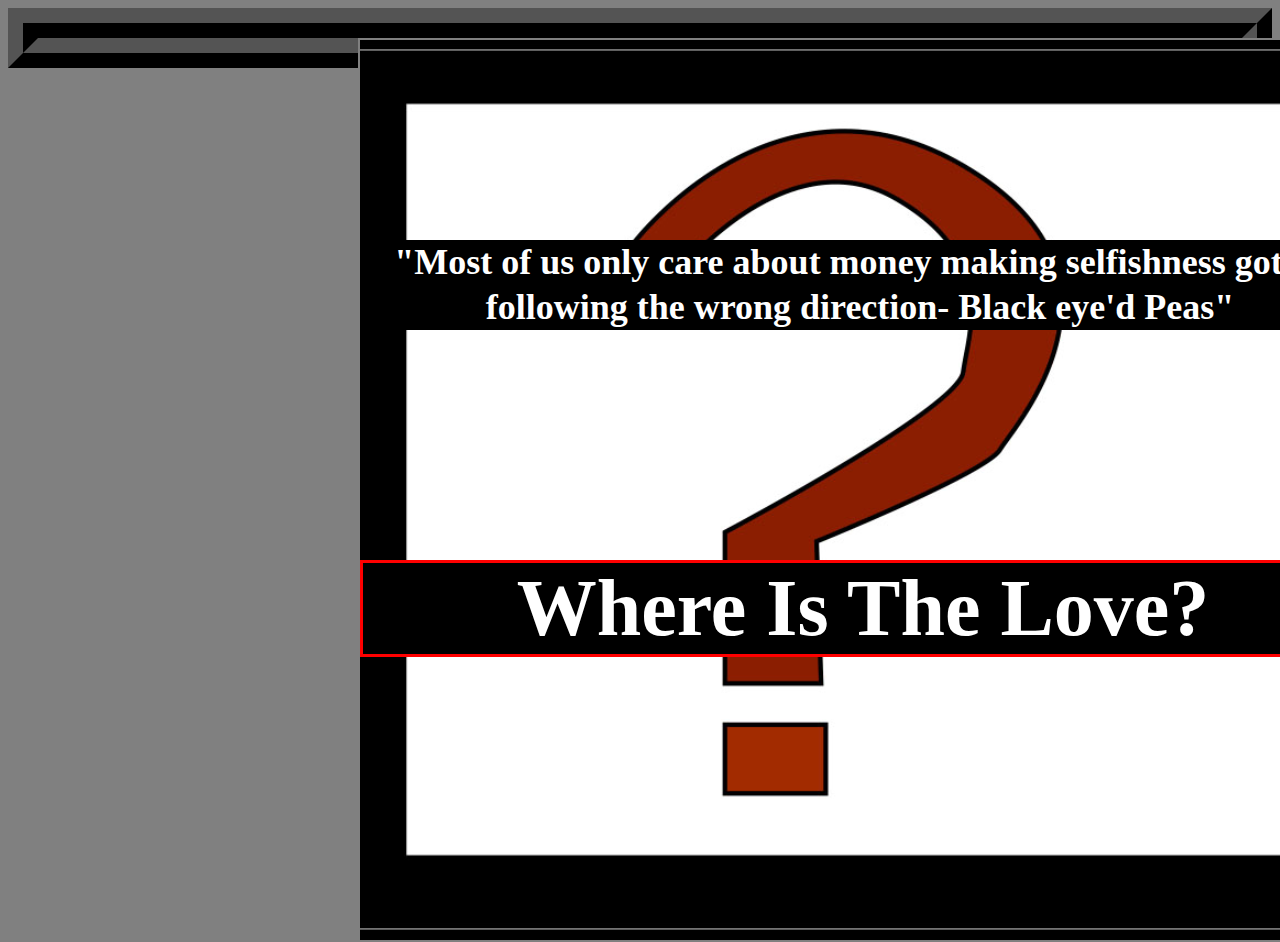
==== page2.html @ 3055f652 "animation" ====
<!doctype html>
<html class="no-js" lang="en" dir="ltr">
<main>
<body>
  <head>
    <meta charset="utf-8">
    <meta http-equiv="x-ua-compatible" content="ie=edge">
    <meta name="viewport" content="width=device-width, initial-scale=1.0">
    <title>animation</title>
    <link rel="stylesheet" href="css/foundation.css">
    <link rel="stylesheet" href="css/ani.css">
  </head>
  <style media="screen">

  h1, p, a{
    border: 3px solid red;
    margin-top: 30%;
  }

  /* start *//* headline sliding in */
  h2{
    background: black;
    color:white;
    text-align:center;
    font-family:verdana;
    font-size: 36px;
    line-height: 45px;
    transform:translate(0px,100px);
    transition: all .6s ease-in;
    margin-top: 10%;
  }
  #hi:hover>h2{
    transform:translate(0px,0px);
  }
  /* end of headline */



  /* Frame of the HTML */
  .hi{
    height:100%;
    background:orange;
    width:700;
    position:absolute;
    top:0;
    left:0;
    z-index:1;
    transition: opacity 2s;
  }
  #hi:hover>.mask {
    opacity: 0.3;
  }
  #hi{
    margin-left: 25%;
    position: absolute;
    border:2px solid gray;
    height: 900px;
    width: 1000px;
    overflow:hidden;
   transition: all 3s;
    background-image:url("imgs/question.jpg");
    background-size:100%;
    background-position:center;
  }
  #hi:hover {
    background-size:130%;
  }
  #hi:active {
    transform:rotate(1000deg);
  }
  /* Frame of the HTML */



  /* Click me button */
  a{
    top:190px;
    left:50%;
    position: absolute;
    display:block;
    width:120px;
    margin-left: -60px;
    background-color:black;
    color:white;
    text-decoration: none;
    text-align: center;
    font-size: 10px;
    line-height: 20px;
    font-family: verdana;
    transition: all 1.5s ease-out;
  }
  div:hover>a{
    opacity:1;
  }
  /* Click me button */


  /* paragraph starts */
  p{
    color:white;
    font-family: serif;
    font-style:oblique;
    font-size:0.7em;
    text-align: center;
    width: 70%;
    margin: 0px auto;
    transform: translate(0, 300px);
    transition: all .6s ease-in;
  }
  #hi:hover>p{
    transform:translate(0 ,0);
  }

  </style>
  <div id="hi">
  <div class="hello"></div>

      <h2>"Most of us only care about money making selfishness got us following the wrong direction- Black eye'd Peas"</h2>
      <h1>Where Is The Love?</h1>

    <script src="js/vendor/jquery.js"></script>
    <script src="js/vendor/what-input.js"></script>
    <script src="js/vendor/foundation.js"></script>
    <script src="js/app.js"></script>
  </div>
  </body>
</main>
</html>
---- css/ani.css ----
body{
  background-color: gray;
  border: 30px ridge black;
}
h1{
  color: white;
  background-color: black;
  border: ridge 30px black;
  position: absolute;
  font-size: 5.0em;
  text-align: center;
  width: 100%;
}
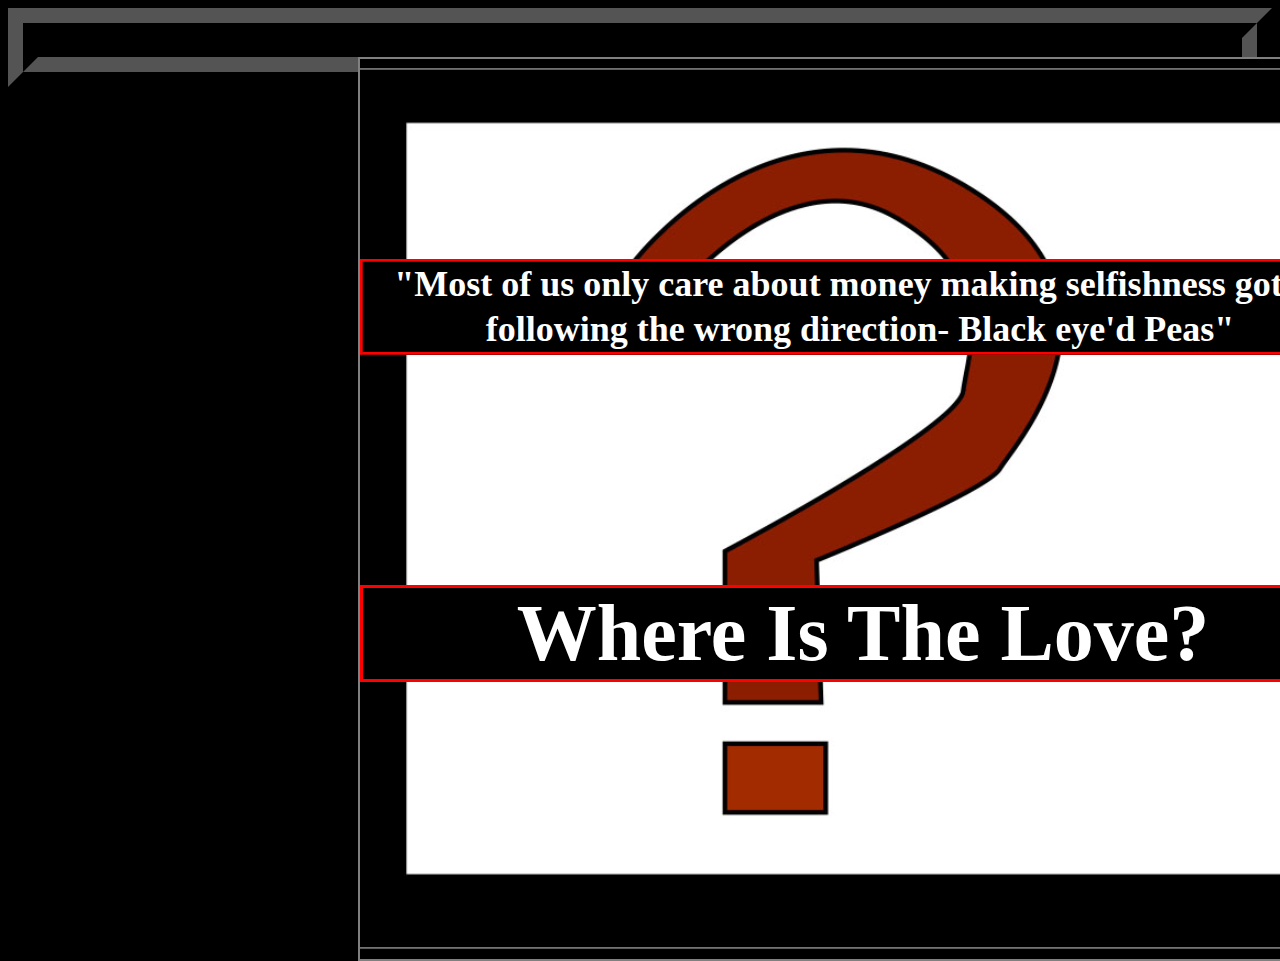
==== commit bfd1c5ed: "f" ====
--- a/page2.html
+++ b/page2.html
@@ -10,6 +10,17 @@
     <link rel="stylesheet" href="css/foundation.css">
     <link rel="stylesheet" href="css/ani.css">
   </head>
+  <header>
+<nav>
+<ul>
+  <li><a href="index.html">Homepage</a></li>
+  <li><a href="page1.html">About Me</a></li>
+  <li><a href="page2.html">Gallery</a></li>
+  <li><a href="page3.html">Contact Me</a></li>
+  <li><a href="page4.html">Contact Me</a></li>
+</ul>
+</nav>
+</header>
   <style media="screen">
 
   h1, p, a{
@@ -28,6 +39,7 @@
     transform:translate(0px,100px);
     transition: all .6s ease-in;
     margin-top: 10%;
+    border: 3px ridge red;
   }
   #hi:hover>h2{
     transform:translate(0px,0px);
--- a/css/ani.css
+++ b/css/ani.css
@@ -1,13 +1,19 @@
 body{
-  background-color: gray;
+  background-color: black;
   border: 30px ridge black;
 }
 h1{
   color: white;
   background-color: black;
-  border: ridge 30px black;
+  border: ridge 30px red;
   position: absolute;
   font-size: 5.0em;
   text-align: center;
   width: 100%;
 }
+nav,li{
+  display: inline;
+  text-align: center;
+  font-size: 1.2em;
+  padding: 1.0px auto;
+}
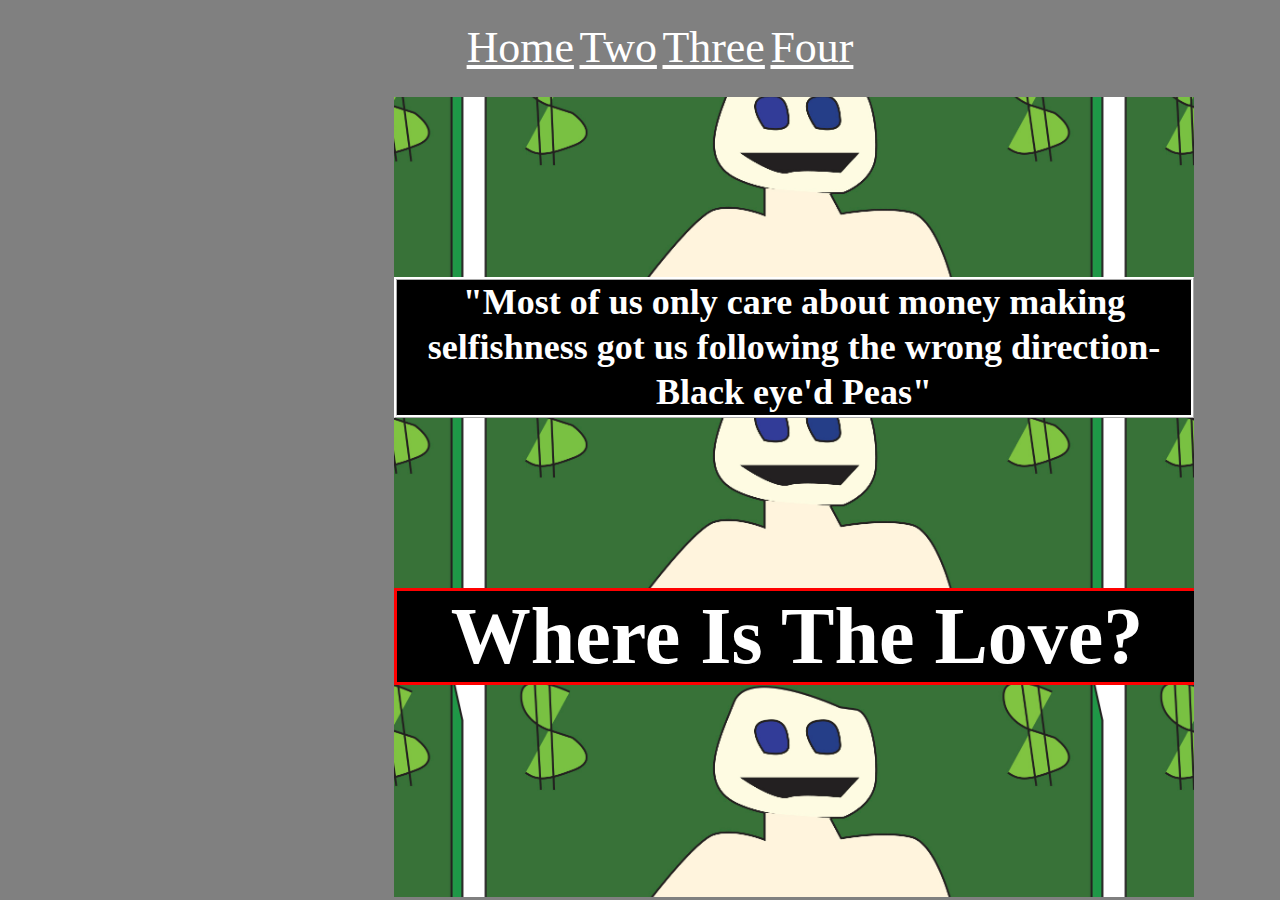
==== commit 92f7b3ba: "pages" ====
--- a/page2.html
+++ b/page2.html
@@ -13,17 +13,16 @@
   <header>
 <nav>
 <ul>
-  <li><a href="index.html">Homepage</a></li>
-  <li><a href="page1.html">About Me</a></li>
-  <li><a href="page2.html">Gallery</a></li>
-  <li><a href="page3.html">Contact Me</a></li>
-  <li><a href="page4.html">Contact Me</a></li>
+  <li><a href="index.html">Home</a></li>
+  <li><a href="page2.html">Two</a></li>
+  <li><a href="page3.html">Three</a></li>
+  <li><a href="page4.html">Four</a></li>
 </ul>
 </nav>
 </header>
   <style media="screen">
 
-  h1, p, a{
+  h1{
     border: 3px solid red;
     margin-top: 30%;
   }
@@ -39,7 +38,7 @@
     transform:translate(0px,100px);
     transition: all .6s ease-in;
     margin-top: 10%;
-    border: 3px ridge red;
+    border: 3px ridge white;
   }
   #hi:hover>h2{
     transform:translate(0px,0px);
@@ -63,15 +62,15 @@
     opacity: 0.3;
   }
   #hi{
-    margin-left: 25%;
+    margin-left: 30%;
     position: absolute;
     border:2px solid gray;
-    height: 900px;
-    width: 1000px;
+    height: 800px;
+    width: 800px;
     overflow:hidden;
    transition: all 3s;
-    background-image:url("imgs/question.jpg");
-    background-size:100%;
+    background-image:url("imgs/money.jpg");
+    background-size:80%;
     background-position:center;
   }
   #hi:hover {
@@ -83,45 +82,6 @@
   /* Frame of the HTML */
 
 
-
-  /* Click me button */
-  a{
-    top:190px;
-    left:50%;
-    position: absolute;
-    display:block;
-    width:120px;
-    margin-left: -60px;
-    background-color:black;
-    color:white;
-    text-decoration: none;
-    text-align: center;
-    font-size: 10px;
-    line-height: 20px;
-    font-family: verdana;
-    transition: all 1.5s ease-out;
-  }
-  div:hover>a{
-    opacity:1;
-  }
-  /* Click me button */
-
-
-  /* paragraph starts */
-  p{
-    color:white;
-    font-family: serif;
-    font-style:oblique;
-    font-size:0.7em;
-    text-align: center;
-    width: 70%;
-    margin: 0px auto;
-    transform: translate(0, 300px);
-    transition: all .6s ease-in;
-  }
-  #hi:hover>p{
-    transform:translate(0 ,0);
-  }
 
   </style>
   <div id="hi">
--- a/css/ani.css
+++ b/css/ani.css
@@ -1,19 +1,63 @@
 body{
-  background-color: black;
-  border: 30px ridge black;
+  background-color: rgb(26, 31, 35);
 }
 h1{
   color: white;
   background-color: black;
-  border: ridge 30px red;
+  border: ridge 30px white;
   position: absolute;
   font-size: 5.0em;
   text-align: center;
   width: 100%;
 }
-nav,li{
+nav,li,a{
+  color: white;
   display: inline;
   text-align: center;
-  font-size: 1.2em;
+  font-size: 1.4em;
   padding: 1.0px auto;
 }
+body
+{ background: gray; }
+
+.banner {
+  position: absolute;
+  left: 50%;
+  display: block;
+  margin: 100px -500px;
+  width: 900px;
+  height: 100px;
+  border: 1px solid gray;
+  font: normal 30px/60px 'Rye';
+  text-align: center;
+  color: gray;
+  background: black;
+  border-radius: 4px;
+  box-shadow: 0 0 30px black inset,
+      				0 6px 10px gray;
+}
+
+.banner::before,
+.banner::after {
+  content: '';
+  position: absolute;
+  z-index: -1;
+  left: -70px;
+  top: 24px;
+  display: block;
+  width: 40px;
+  height: 0px;
+  border: 30px solid black;
+  border-right: 20px solid black;
+  border-bottom-color: black;
+  border-left-color: transparent;
+  transform: rotate(-5deg);
+}
+
+.banner::after {
+  left: auto;
+  right: -70px;
+  border-left: 20px solid #791;
+  border-right: 30px solid transparent;
+  transform: rotate(5deg);
+}
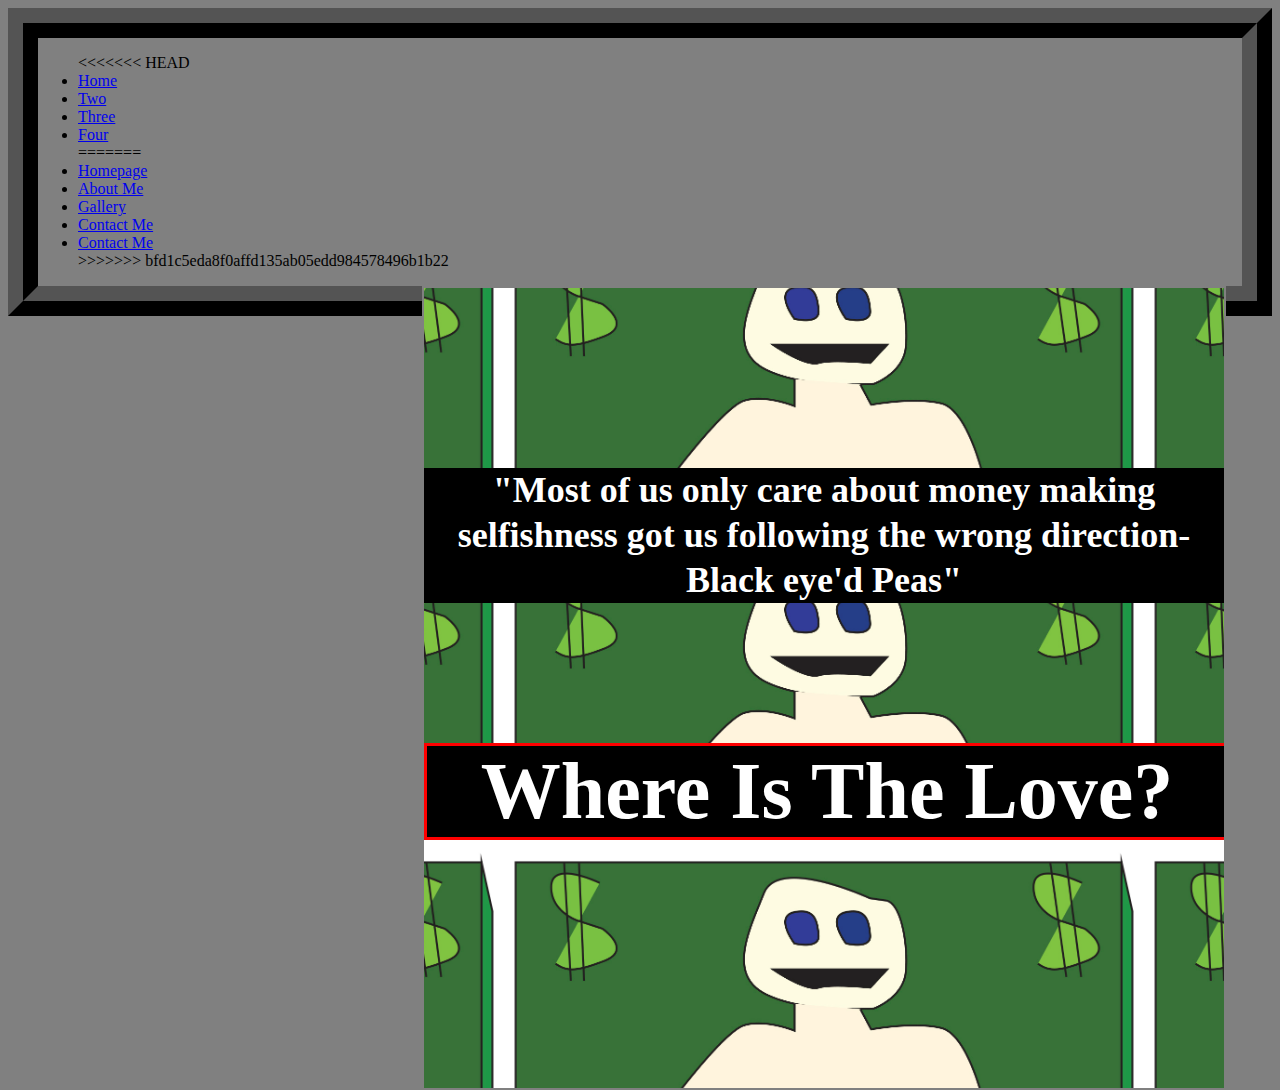
==== commit a2f72121: "change" ====
--- a/page2.html
+++ b/page2.html
@@ -13,10 +13,18 @@
   <header>
 <nav>
 <ul>
+<<<<<<< HEAD
   <li><a href="index.html">Home</a></li>
   <li><a href="page2.html">Two</a></li>
   <li><a href="page3.html">Three</a></li>
   <li><a href="page4.html">Four</a></li>
+=======
+  <li><a href="index.html">Homepage</a></li>
+  <li><a href="page1.html">About Me</a></li>
+  <li><a href="page2.html">Gallery</a></li>
+  <li><a href="page3.html">Contact Me</a></li>
+  <li><a href="page4.html">Contact Me</a></li>
+>>>>>>> bfd1c5eda8f0affd135ab05edd984578496b1b22
 </ul>
 </nav>
 </header>
@@ -38,7 +46,11 @@
     transform:translate(0px,100px);
     transition: all .6s ease-in;
     margin-top: 10%;
+<<<<<<< HEAD
     border: 3px ridge white;
+=======
+    border: 3px ridge red;
+>>>>>>> bfd1c5eda8f0affd135ab05edd984578496b1b22
   }
   #hi:hover>h2{
     transform:translate(0px,0px);
--- a/css/ani.css
+++ b/css/ani.css
@@ -1,15 +1,25 @@
 body{
+<<<<<<< HEAD
   background-color: rgb(26, 31, 35);
+=======
+  background-color: black;
+  border: 30px ridge black;
+>>>>>>> bfd1c5eda8f0affd135ab05edd984578496b1b22
 }
 h1{
   color: white;
   background-color: black;
+<<<<<<< HEAD
   border: ridge 30px white;
+=======
+  border: ridge 30px red;
+>>>>>>> bfd1c5eda8f0affd135ab05edd984578496b1b22
   position: absolute;
   font-size: 5.0em;
   text-align: center;
   width: 100%;
 }
+<<<<<<< HEAD
 nav,li,a{
   color: white;
   display: inline;
@@ -61,3 +71,11 @@
   border-right: 30px solid transparent;
   transform: rotate(5deg);
 }
+=======
+nav,li{
+  display: inline;
+  text-align: center;
+  font-size: 1.2em;
+  padding: 1.0px auto;
+}
+>>>>>>> bfd1c5eda8f0affd135ab05edd984578496b1b22
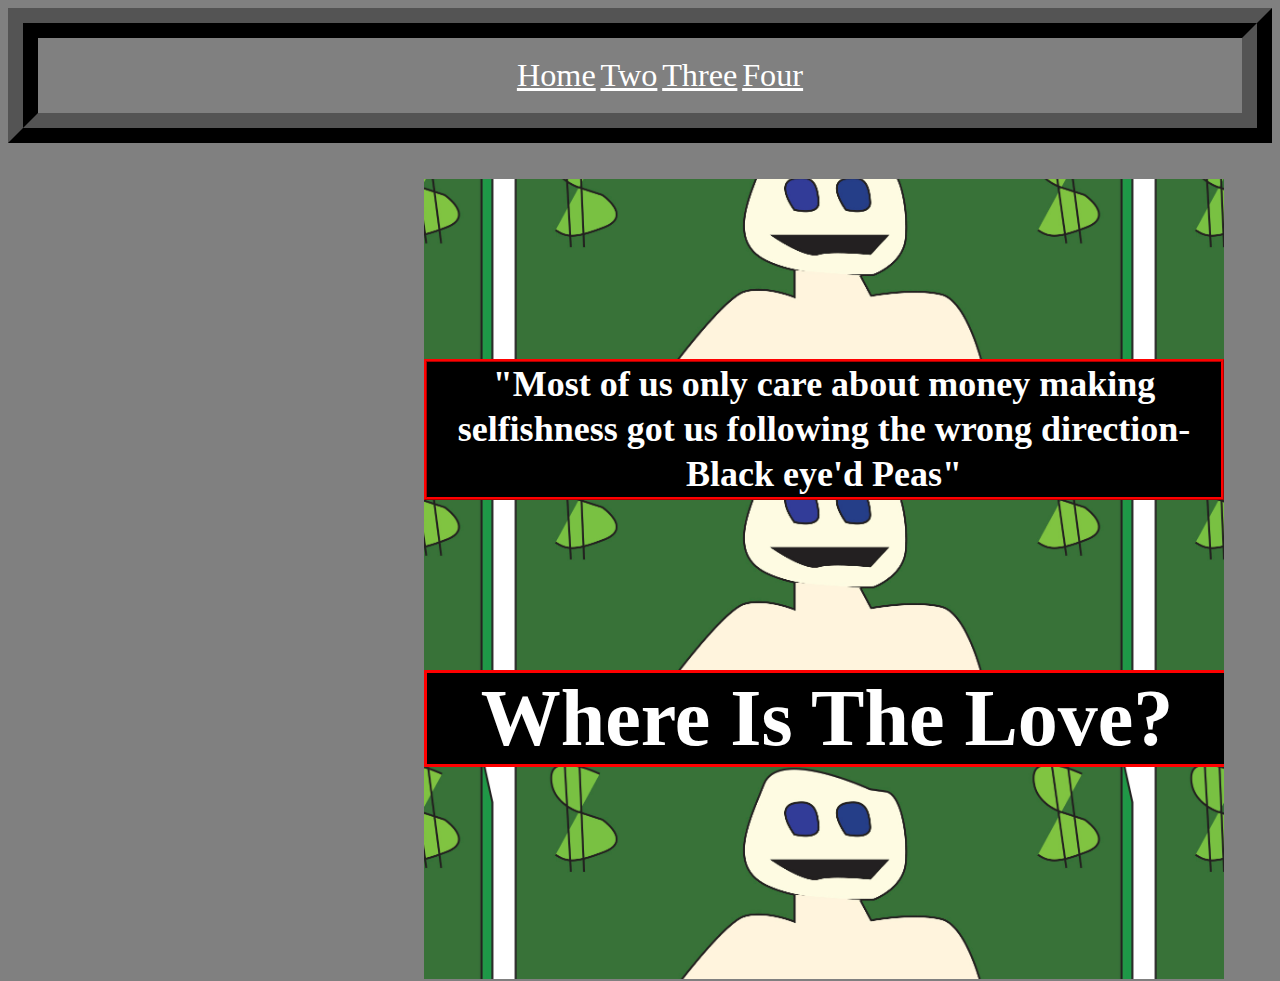
==== commit 51ac1e2a: "vhange" ====
--- a/page2.html
+++ b/page2.html
@@ -13,18 +13,12 @@
   <header>
 <nav>
 <ul>
-<<<<<<< HEAD
+
   <li><a href="index.html">Home</a></li>
   <li><a href="page2.html">Two</a></li>
   <li><a href="page3.html">Three</a></li>
   <li><a href="page4.html">Four</a></li>
-=======
-  <li><a href="index.html">Homepage</a></li>
-  <li><a href="page1.html">About Me</a></li>
-  <li><a href="page2.html">Gallery</a></li>
-  <li><a href="page3.html">Contact Me</a></li>
-  <li><a href="page4.html">Contact Me</a></li>
->>>>>>> bfd1c5eda8f0affd135ab05edd984578496b1b22
+
 </ul>
 </nav>
 </header>
@@ -46,11 +40,11 @@
     transform:translate(0px,100px);
     transition: all .6s ease-in;
     margin-top: 10%;
-<<<<<<< HEAD
+
     border: 3px ridge white;
-=======
+
     border: 3px ridge red;
->>>>>>> bfd1c5eda8f0affd135ab05edd984578496b1b22
+
   }
   #hi:hover>h2{
     transform:translate(0px,0px);
@@ -74,6 +68,7 @@
     opacity: 0.3;
   }
   #hi{
+    margin-top: 5%;
     margin-left: 30%;
     position: absolute;
     border:2px solid gray;
--- a/css/ani.css
+++ b/css/ani.css
@@ -1,25 +1,21 @@
 body{
-<<<<<<< HEAD
   background-color: rgb(26, 31, 35);
-=======
   background-color: black;
   border: 30px ridge black;
->>>>>>> bfd1c5eda8f0affd135ab05edd984578496b1b22
 }
 h1{
   color: white;
   background-color: black;
-<<<<<<< HEAD
   border: ridge 30px white;
-=======
+
   border: ridge 30px red;
->>>>>>> bfd1c5eda8f0affd135ab05edd984578496b1b22
+
   position: absolute;
   font-size: 5.0em;
   text-align: center;
   width: 100%;
 }
-<<<<<<< HEAD
+
 nav,li,a{
   color: white;
   display: inline;
@@ -71,11 +67,9 @@
   border-right: 30px solid transparent;
   transform: rotate(5deg);
 }
-=======
 nav,li{
   display: inline;
   text-align: center;
   font-size: 1.2em;
   padding: 1.0px auto;
 }
->>>>>>> bfd1c5eda8f0affd135ab05edd984578496b1b22
